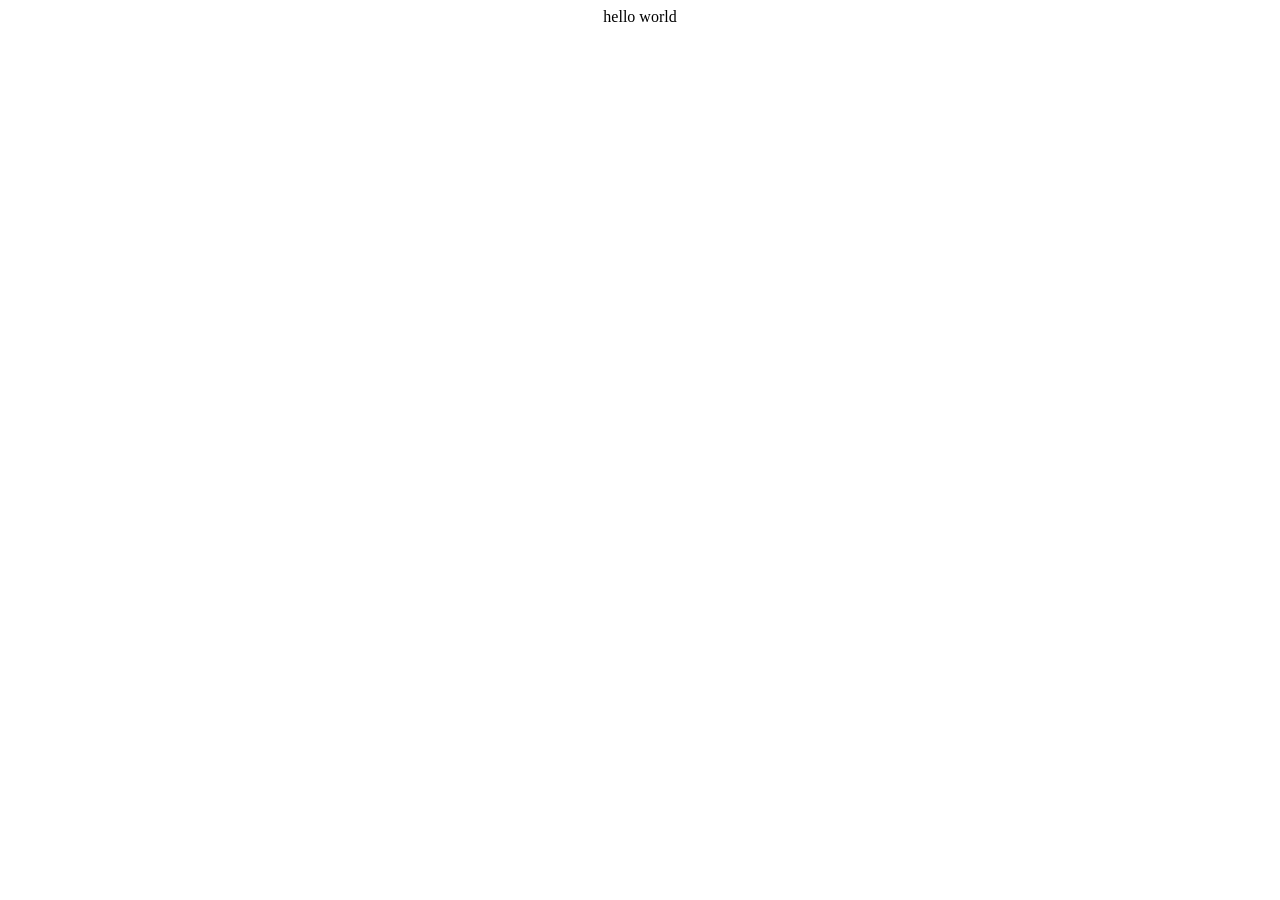
==== Hello World.html @ a7c147de "First Test" ====
<!DOCTYPE html>
<html lang="en">
<head>
	<meta charset="UTF-8">
	<meta http-equiv="X-UA-Compatible" content="IE=edge">
	<meta name="viewport" content="width=device-width, initial-scale=1.0">
	<title>Document</title>
</head>
<body>
	<center>hello world</center>
</body>
</html>
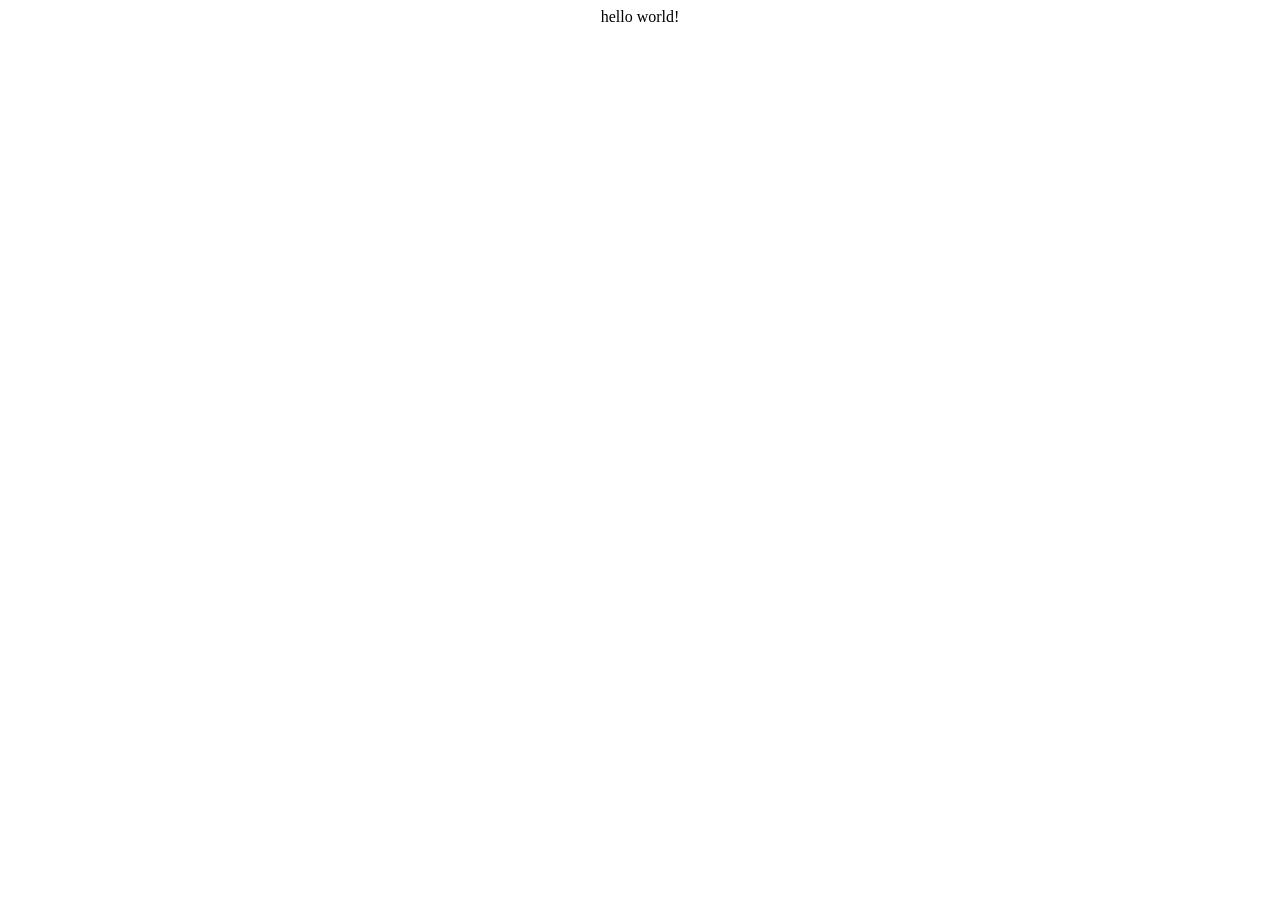
==== commit 1048118a: "First Test" ====
--- a/Hello World.html
+++ b/Hello World.html
@@ -7,6 +7,6 @@
 	<title>Document</title>
 </head>
 <body>
-	<center>hello world</center>
+	<center>hello world!</center>
 </body>
 </html>
